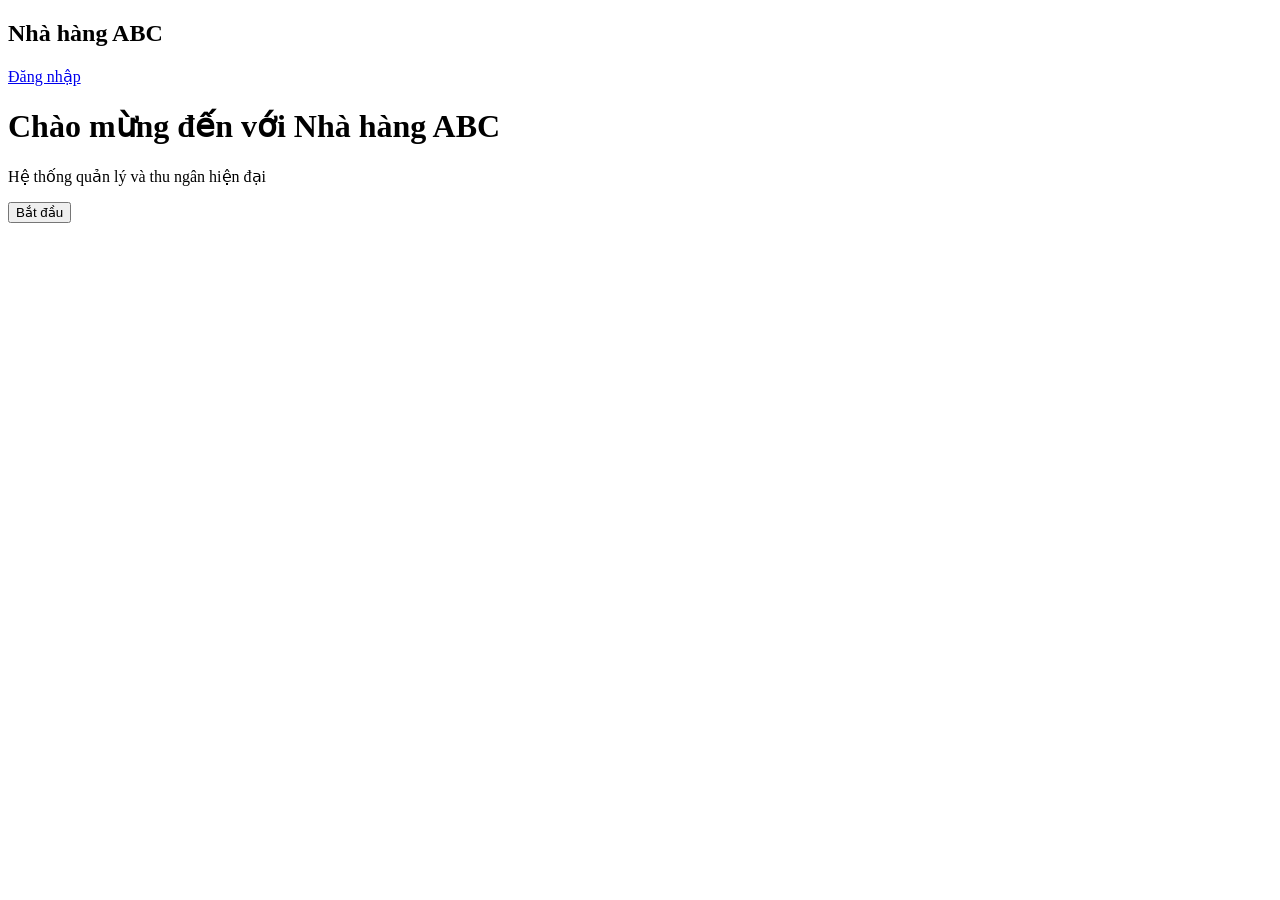
==== src/main/resources/templates/index.html @ 40e40db0 "Merge pull request #1 from quangtuan-0210/main Main" ====
<!DOCTYPE html>
<html lang="vi" xmlns:th="http://www.thymeleaf.org">
<head>
    <meta charset="UTF-8">
    <title>Nhà hàng ABC</title>
    <link rel="stylesheet" th:href="@{/css/style.css}">
</head>

<body>

<nav class="navbar">
    <div class="logo">
        <h2>Nhà hàng ABC</h2>
    </div>

    <div class="menu">
        <a href="/login">Đăng nhập</a>
    </div>
</nav>

<div class="intro">
    <h1>Chào mừng đến với Nhà hàng ABC</h1>
    <p>Hệ thống quản lý và thu ngân hiện đại</p>

    <a href="/login">
        <button>Bắt đầu</button>
    </a>
</div>

</body>
</html>
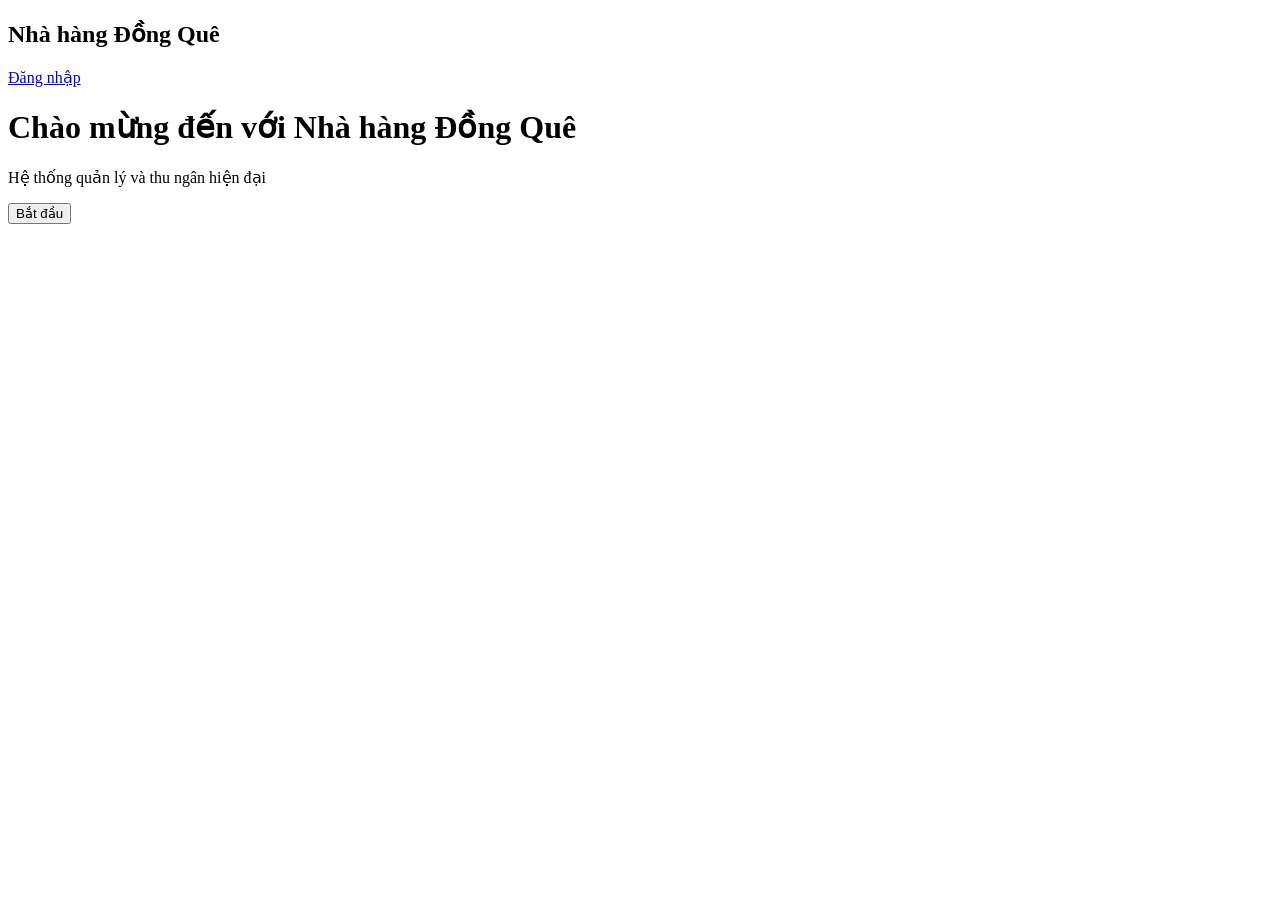
==== commit 005b74c7: "delete comment gpt" ====
--- a/src/main/resources/templates/index.html
+++ b/src/main/resources/templates/index.html
@@ -10,7 +10,7 @@
 
 <nav class="navbar">
     <div class="logo">
-        <h2>Nhà hàng ABC</h2>
+        <h2>Nhà hàng Đồng Quê</h2>
     </div>
 
     <div class="menu">
@@ -19,10 +19,10 @@
 </nav>
 
 <div class="intro">
-    <h1>Chào mừng đến với Nhà hàng ABC</h1>
+    <h1>Chào mừng đến với Nhà hàng Đồng Quê</h1>
     <p>Hệ thống quản lý và thu ngân hiện đại</p>
 
-    <a href="/login">
+    <a href="/order">
         <button>Bắt đầu</button>
     </a>
 </div>
